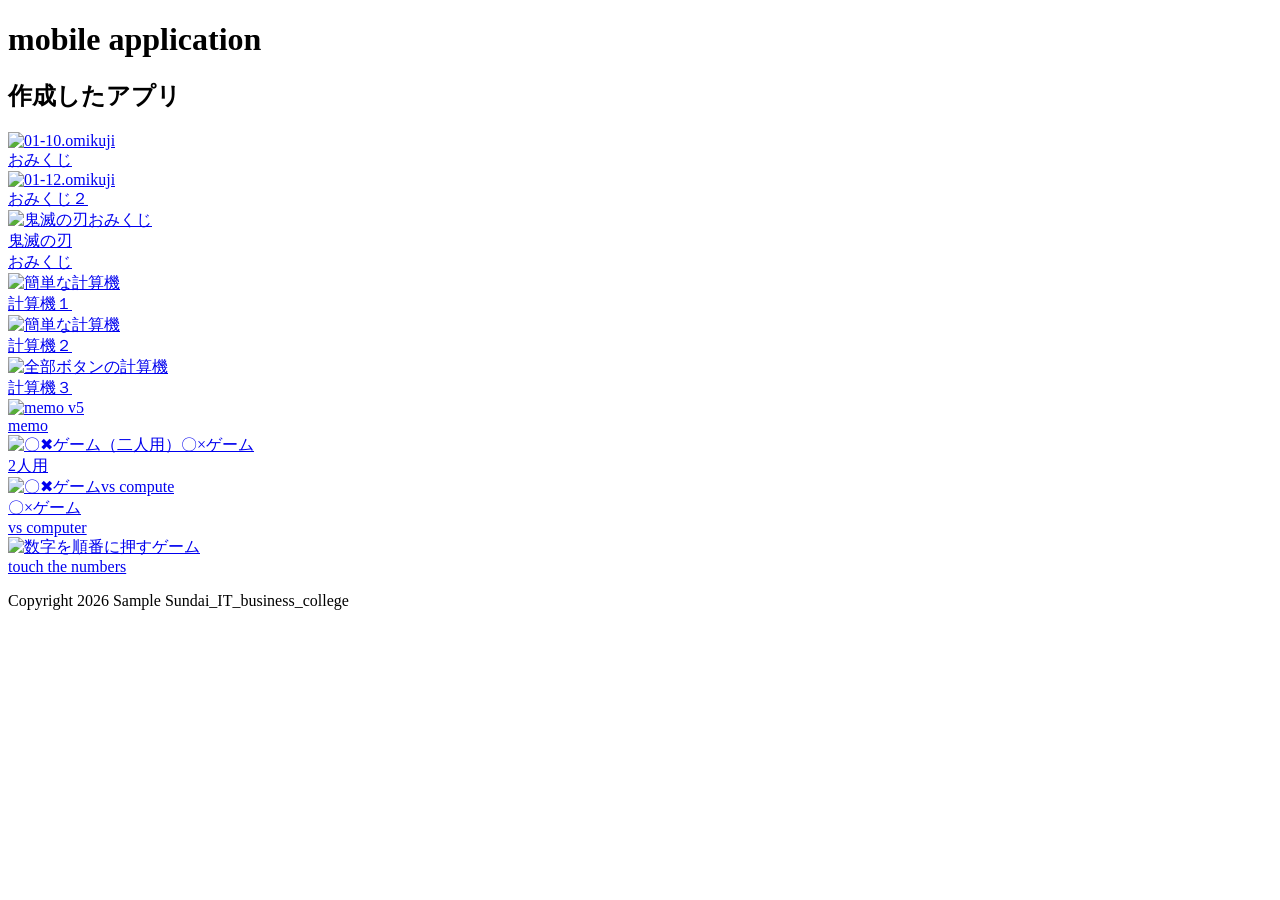
==== index.html @ b5d4d3b9 "Add files via upload" ====
<!doctype html>
<html lang="ja">
  <head>
    <meta charset="UTF-8" />
    <meta name="viewport" content="width=device-width, initial-scale=1.0" />
    <title>mobile application</title>
    <meta name="description" content="mobile application" />

    <link rel="icon" href="favicon.ico" />
    <link rel="stylesheet" href="css/index.css" />
  </head>

  <body>
    <!-- 見出し（みだし） -->
    <header class="header">
      <h1>mobile application</h1>
    </header>

    <!-- 作成したアプリ -->
    <main>
      <section class="container">
        <div class="dropReveal"></div>
        <h2>作成したアプリ</h2>
        <div class="sub_container">
          <div class="item01">
            <a href="./01_omikuji 01-10/omikuji.html" title="01-10.sound"
              ><img
                src="img/omikuji.png"
                alt="01-10.omikuji"
                class="img_fit"
              /><br />おみくじ</a
            >
          </div>
          <div class="item01">
            <a
              href="./01_omikuji 01-12/omikuji.html"
              title="01-12.同じ内容が続けて出ないようにする。 "
              ><img
                src="img/omikuji4.png"
                alt="01-12.omikuji"
              /><br />おみくじ２</a
            >
          </div>
          <div class="item01">
            <a href="./01_omikuji_kimetsu/omikuji_kimetsu.html" title="鬼滅の刃"
              ><img
                src="img/𝐈𝐧𝐨𝐬𝐮𝐤𝐞 𝐂𝐡𝐢𝐛𝐢 🐗.jpg"
                alt="鬼滅の刃おみくじ"
              /><br />鬼滅の刃<br />おみくじ</a
            >
          </div>
        </div>
        <div class="sub_container">
          <div class="item01">
            <a
              href="./03_calculator_02/calculator.html"
              title="03-02. Calculator（関数）"
              ><img
                src="img/Cinnamoroll calculator.jpg"
                alt="簡単な計算機"
              /><br />計算機１</a
            >
          </div>
          <div class="item01">
            <a
              href="./03_calculator_03/calculator.html"
              title="03-03. Calculator　イコールをボタンにする"
              ><img
                src="img/calculator.jpg"
                alt="簡単な計算機"
              /><br />計算機２</a
            >
          </div>
          <div class="item01">
            <a
              href="./03_calculator_(button)_02/calculator_button.html"
              title="03-05. Calculator（キーボードイベント）"
              ><img
                src="img/5363847.png"
                alt="全部ボタンの計算機"
              /><br />計算機３</a
            >
          </div>
        </div>
        <div class="sub_container">
          <div class="item01">
            <a href="./04-10_memo/memo.html" title="04-10.EventDelefation"
              ><img src="img/ダウンロード.jpg" alt="memo v5" /><br />memo</a
            >
          </div>
        </div>
        <div class="sub_container">
          <div class="item02">
            <a href="./05-06_tic_tac_toe/tic_tac_toe.html" title="05-06. sound"
              ><img
                src="./img/5525437.png"
                alt="〇✖ゲーム（二人用）"
              />〇×ゲーム<br />2人用</a
            >
          </div>
          <div class="item02">
            <a
              href="./05-09_tic_tac_toe/tic_tac_toe.html"
              title="05-09. vs computer level付き"
              ><img
                src="img/Loja – Vendas de atividades Pedagógicas para professores.jpg"
                alt="〇✖ゲームvs compute"
              /><br />〇×ゲーム<br />vs computer</a
            >
          </div>
        </div>
        <div class="sub_container">
          <div class="item02">
            <a href="./08_touch_the_numbers/touch_the_numbers.html" title=""
              ><img
                src="img/カッパさん.jpg"
                alt="数字を順番に押すゲーム"
              /><br />touch the numbers</a
            >
          </div>
        </div>

        <div class="filler01"></div>
      </section>

      <!-- フッター -->
      <footer>
        <p>Copyright 2026 Sample Sundai_IT_business_college</p>
      </footer>
    </main>
  </body>
</html>
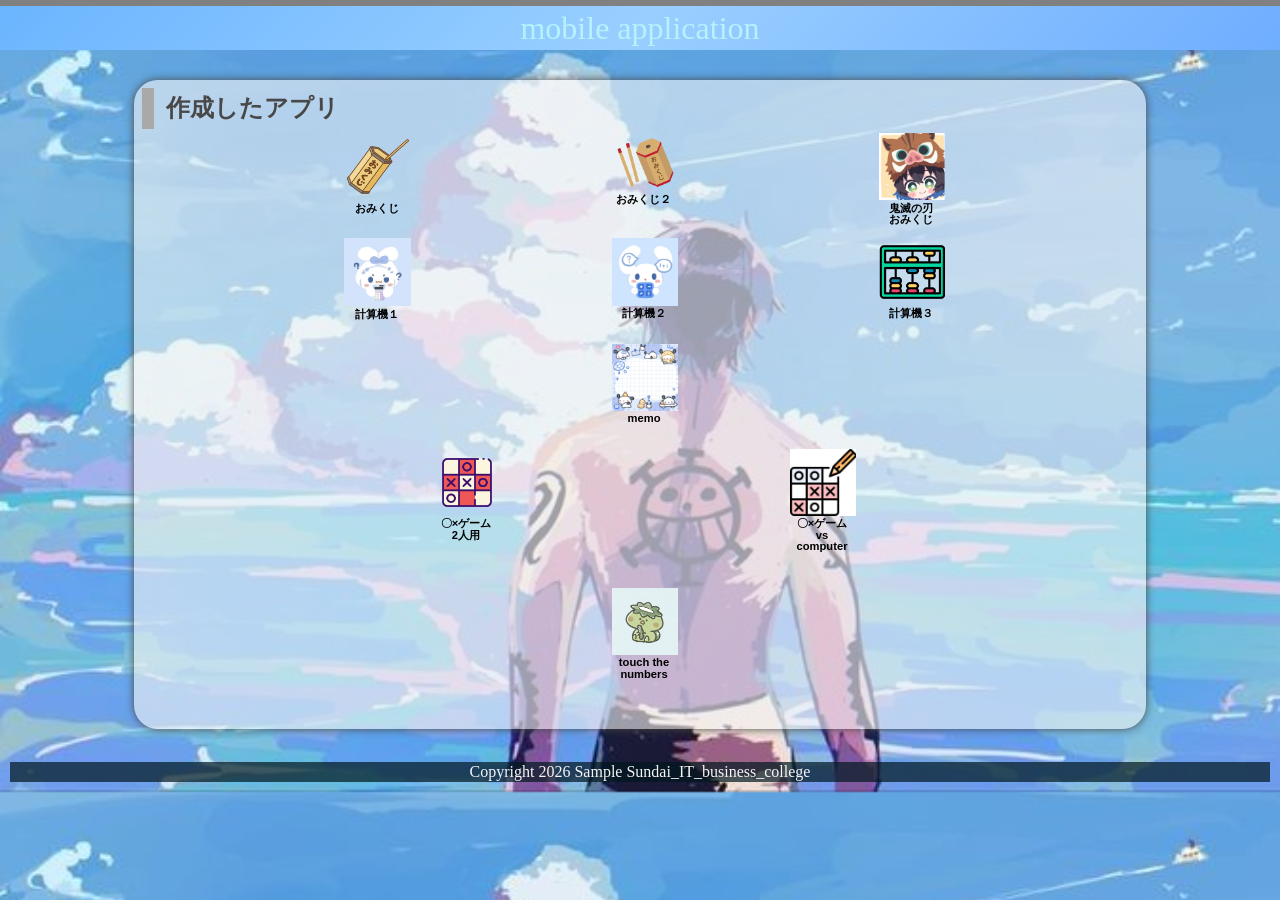
==== commit 3e41b902: "Add files via upload" ====
--- a/index.html
+++ b/index.html
@@ -44,7 +44,7 @@
           <div class="item01">
             <a href="./01_omikuji_kimetsu/omikuji_kimetsu.html" title="鬼滅の刃"
               ><img
-                src="img/𝐈𝐧𝐨𝐬𝐮𝐤𝐞 𝐂𝐡𝐢𝐛𝐢 🐗.jpg"
+                src="img/Inosuke.jpg"
                 alt="鬼滅の刃おみくじ"
               /><br />鬼滅の刃<br />おみくじ</a
             >
@@ -85,7 +85,7 @@
         <div class="sub_container">
           <div class="item01">
             <a href="./04-10_memo/memo.html" title="04-10.EventDelefation"
-              ><img src="img/ダウンロード.jpg" alt="memo v5" /><br />memo</a
+              ><img src="img/note.jpg" alt="memo v5" /><br />memo</a
             >
           </div>
         </div>
@@ -113,7 +113,7 @@
           <div class="item02">
             <a href="./08_touch_the_numbers/touch_the_numbers.html" title=""
               ><img
-                src="img/カッパさん.jpg"
+                src="img/kaba.jpg"
                 alt="数字を順番に押すゲーム"
               /><br />touch the numbers</a
             >
@@ -128,5 +128,6 @@
         <p>Copyright 2026 Sample Sundai_IT_business_college</p>
       </footer>
     </main>
+    <script src="js/index.js"></script>
   </body>
 </html>
--- a/css/index.css
+++ b/css/index.css
@@ -0,0 +1,281 @@
+@charset "utf-8";
+
+html {
+  /* ブラウザのデフォルトが16px                        */
+  /* デフォルトの16pxの代わりに1emが10pxになるように調整 */
+  font-size: 62.5%;
+}
+
+*,
+*::before,
+*::after {
+  box-sizing: border-box;
+}
+
+body {
+  line-height: 1.5;
+  color: rgb(73, 72, 72);
+  font-size: 1.6rem; /* 16px */
+  font-family:
+    "Helvetica Neue", Arial, "Hiragino Kaku Gothic ProN", "Hiragino Sans",
+    Meiryo, sans-serif;
+  text-align: center;
+  background-image: url(../img/ace.jpg); /*★自分で画像を設定すること。*/
+  background-size: cover;
+}
+
+header,
+footer,
+h1,
+h2,
+h3,
+p,
+div,
+.container01,
+.filler01 {
+  margin: 0.2em 0em 0em 0em;
+  padding: 0.1em;
+}
+
+/*****************************/
+/* 見出し（みだし）           */
+/*****************************/
+header {
+  position: fixed; /*ヘッダーを固定（こてい）する*/
+  /* 基準（きじゅん）を画面（がめん）の左上（ひだりうえ）に */
+  top: 0em;
+  left: 0em;
+  width: 100%;
+  margin: 0;
+  padding: 0;
+  background-color: grey;
+  z-index: 10;
+}
+h1 {
+  font:
+    2em Rajdhani,
+    "Noto Sans JP";
+  color: rgb(181, 242, 252);
+  /* background-image: radial-gradient(
+    circle 248px at center,
+    #16d9e3 0%,
+    #30c7ec 47%,
+    #46aef7 100%
+  ); */
+  background: linear-gradient(135deg, #6bb5ff, #99cfff, #6fadff);
+}
+
+h2 {
+  padding-left: 0.5em;
+  border-left: solid 0.5em darkgray;
+  text-align: left;
+}
+
+/*****************************/
+/* ページ                    */
+/*****************************/
+main {
+  z-index: 20;
+  margin-top: 3em;
+  overflow: auto; /* コンテンツの表示を自動に設定（スクロール） */
+}
+/*****************************/
+/* セクション(section)        */
+/*****************************/
+.container {
+  margin-top: 2em;
+  margin-right: auto;
+  margin-left: auto;
+  margin-bottom: 2em;
+  padding-left: 0.5em;
+  width: 80%;
+  border-radius: 1.5em 1.5em;
+  background-color: rgba(245, 245, 245, 0.6);
+  box-shadow: 0 0 0.5em rgb(73, 72, 72);
+}
+main > p {
+  font: 1.2em bold;
+}
+
+/*****************************/
+/* アンカー(anchor)           */
+/*****************************/
+a {
+  color: black;
+  font-weight: 900;
+  text-decoration: none;
+  transition: all 0.5s linear;
+  /* https://developer.mozilla.org/ja/docs/Web/CSS/text-decoration */
+}
+
+/* mouseoverでグレースケール */
+/*a:hover {
+  opacity: 0.5;
+  filter: grayscale(100%);
+}*/
+.catchCopy {
+  animation: catchCopy 1s 1.5s;
+}
+
+/*****************************/
+/* container  item           */
+/*****************************/
+.sub_container {
+  display: flex;
+  flex-wrap: wrap;
+  justify-content: space-evenly;
+  font-size: 0.7em;
+}
+
+.item01 {
+  position: relative;
+  width: 6em;
+  height: 9em;
+  margin: 0;
+  line-height: 1em;
+  overflow: hidden;
+  opacity: 0;
+}
+
+.item02 {
+  position: relative;
+  width: 6em;
+  height: 12em;
+  margin: 0;
+  line-height: 1em;
+  overflow: hidden;
+  opacity: 0;
+}
+.fade-in {
+  animation: fade-in 1.5s ease-out forwards;
+}
+@keyframes fade-in {
+  0% {
+    opacity: 0;
+    transform: translateY(20px);
+  }
+  100% {
+    opacity: 1;
+    transform: translateY(0);
+  }
+}
+.item01 img,
+.item02 img {
+  width: 6em;
+  height: auto;
+}
+
+.item01 .img_fit {
+  width: auto;
+  height: 6em;
+  overflow: hidden;
+}
+
+.item01 .item02 {
+  transition:
+    transform 0.3s ease,
+    box-shadow 0.3s ease;
+  cursor: pointer;
+}
+.item01 img:hover,
+.item02 img:hover {
+  transform: translateY(-5px);
+  box-shadow: 0 8px 15px rgba(0, 0, 0, 0.4);
+  border-radius: 8px;
+  opacity: 0.85;
+}
+@keyframes dropReveal {
+  0% {
+    opacity: 0;
+    clip-path: inset(0 0 100% 0);
+    transform: translateY(-40px);
+  }
+  100% {
+    opacity: 1;
+    clip-path: inset(0 0 0 0);
+    transform: translateY(0);
+  }
+}
+.sub_container .item01,
+.sub_container .item02 {
+  opacity: 0;
+  animation: dropReveal 0.5s cubic-bezier(0.25, 1, 0.5, 1) forwards;
+}
+.sub_container:nth-of-type(1) .item01:nth-child(1) {
+  animation-delay: 0.1s;
+}
+.sub_container:nth-of-type(1) .item01:nth-child(2) {
+  animation-delay: 0.2s;
+}
+.sub_container:nth-of-type(1) .item01:nth-child(3) {
+  animation-delay: 0.3s;
+}
+
+.sub_container:nth-of-type(2) .item01:nth-child(1) {
+  animation-delay: 0.4s;
+}
+.sub_container:nth-of-type(2) .item01:nth-child(2) {
+  animation-delay: 0.5s;
+}
+.sub_container:nth-of-type(2) .item01:nth-child(3) {
+  animation-delay: 0.6s;
+}
+
+.sub_container:nth-of-type(3) .item01:nth-child(1) {
+  animation-delay: 0.7s;
+}
+.sub_container:nth-of-type(3) .item01:nth-child(2) {
+  animation-delay: 0.8s;
+}
+.sub_container:nth-of-type(3) .item01:nth-child(3) {
+  animation-delay: 0.9s;
+}
+
+.sub_container:nth-of-type(4) .item01:nth-child(1) {
+  animation-delay: 1s;
+}
+
+.sub_container:nth-of-type(5) .item02:nth-child(1) {
+  animation-delay: 1.1s;
+}
+.sub_container:nth-of-type(5) .item02:nth-child(2) {
+  animation-delay: 1.2s;
+}
+
+.sub_container:nth-of-type(6) .item02:nth-child(1) {
+  animation-delay: 1.3s;
+}
+.sub_container:nth-of-type(6) .item02:nth-child(2) {
+  animation-delay: 1.4s;
+}
+.sub_container:nth-of-type(7) .item02:nth-child(1) {
+  animation-delay: 1.5s;
+}
+/*****************************/
+/* フッター                   */
+/*****************************/
+footer > p {
+  position: absolute; /*←絶対位置*/
+  /*bottom: 5px; /*下に固定*/
+  position: relative;
+  width: 100%;
+  margin: 0px;
+  padding: 1px;
+  color: whitesmoke;
+  font: 1em Rajdhani;
+  text-align: center;
+  background: rgba(1, 24, 31, 0.7);
+}
+/*******************************************************/
+/* レスポンシブ対応　メディアクエリを使ってCSSを切り替える */
+/* https://www.design-memo.com/coding/css-media-queries */
+/* mobileのときのスタイル */
+/*******************************************************/
+@media screen and (max-width: 480px) {
+  /* body{
+        background-size: auto 900px;
+    } */
+  h1 {
+    font-size: 1.5em;
+  }
+}
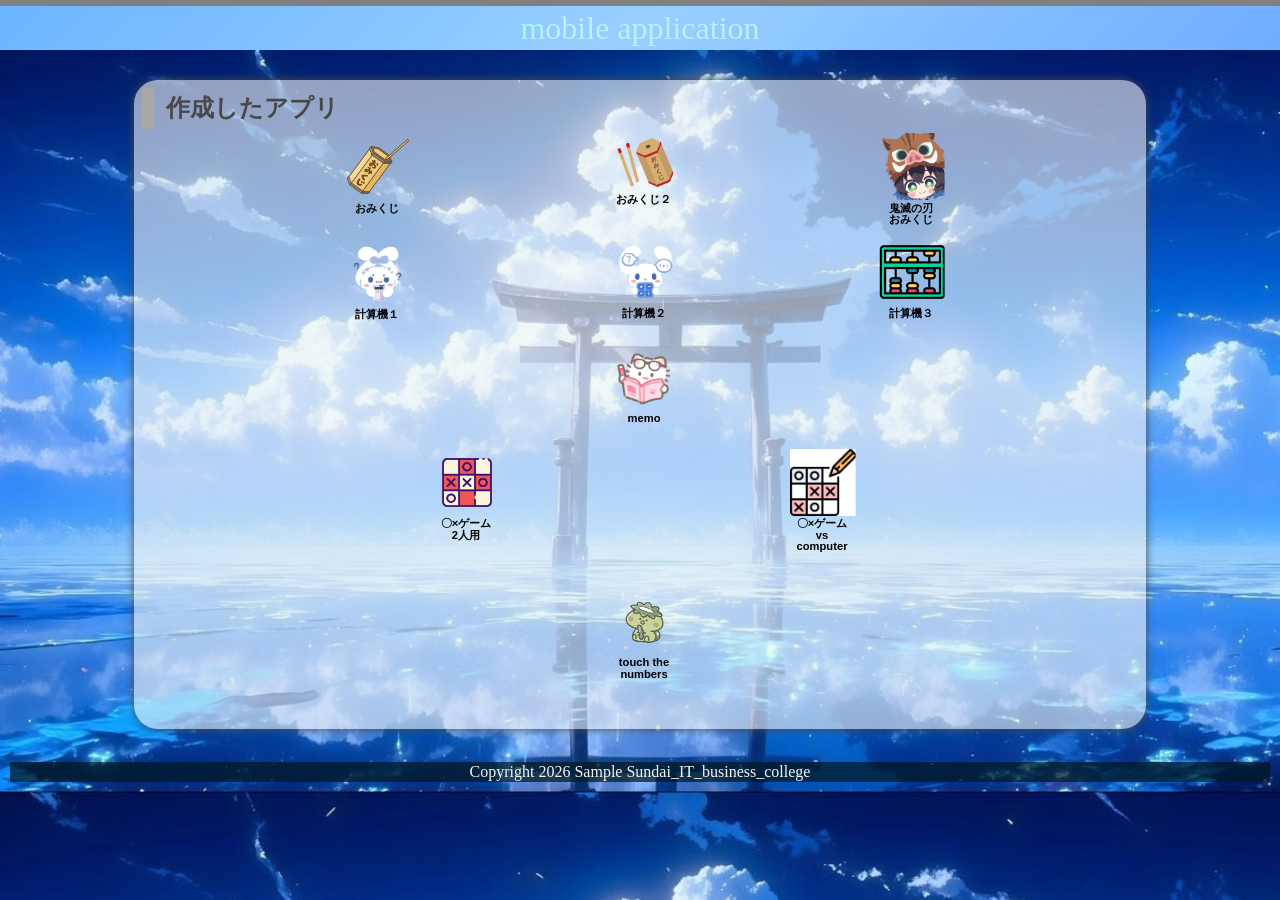
==== commit 42d03217: "Add files via upload" ====
--- a/index.html
+++ b/index.html
@@ -23,7 +23,9 @@
         <h2>作成したアプリ</h2>
         <div class="sub_container">
           <div class="item01">
-            <a href="./01_omikuji 01-10/omikuji.html" title="01-10.sound"
+            <a
+              href="./01_omikuji 01-10/01_omikuji 01-01/omikuji.html"
+              title="01-10.sound"
               ><img
                 src="img/omikuji.png"
                 alt="01-10.omikuji"
@@ -44,7 +46,7 @@
           <div class="item01">
             <a href="./01_omikuji_kimetsu/omikuji_kimetsu.html" title="鬼滅の刃"
               ><img
-                src="img/Inosuke.jpg"
+                src="img/Inosuke.png"
                 alt="鬼滅の刃おみくじ"
               /><br />鬼滅の刃<br />おみくじ</a
             >
@@ -56,7 +58,7 @@
               href="./03_calculator_02/calculator.html"
               title="03-02. Calculator（関数）"
               ><img
-                src="img/Cinnamoroll calculator.jpg"
+                src="img/Cinnamoroll calculator.png"
                 alt="簡単な計算機"
               /><br />計算機１</a
             >
@@ -66,7 +68,7 @@
               href="./03_calculator_03/calculator.html"
               title="03-03. Calculator　イコールをボタンにする"
               ><img
-                src="img/calculator.jpg"
+                src="img/calculator.png"
                 alt="簡単な計算機"
               /><br />計算機２</a
             >
@@ -85,7 +87,7 @@
         <div class="sub_container">
           <div class="item01">
             <a href="./04-10_memo/memo.html" title="04-10.EventDelefation"
-              ><img src="img/note.jpg" alt="memo v5" /><br />memo</a
+              ><img src="img/note.png" alt="memo v5" /><br />memo</a
             >
           </div>
         </div>
@@ -113,7 +115,7 @@
           <div class="item02">
             <a href="./08_touch_the_numbers/touch_the_numbers.html" title=""
               ><img
-                src="img/kaba.jpg"
+                src="img/kaba.png"
                 alt="数字を順番に押すゲーム"
               /><br />touch the numbers</a
             >
--- a/css/index.css
+++ b/css/index.css
@@ -20,7 +20,7 @@
     "Helvetica Neue", Arial, "Hiragino Kaku Gothic ProN", "Hiragino Sans",
     Meiryo, sans-serif;
   text-align: center;
-  background-image: url(../img/ace.jpg); /*★自分で画像を設定すること。*/
+  background-image: url(../img/screen.jpg); /*★自分で画像を設定すること。*/
   background-size: cover;
 }
 
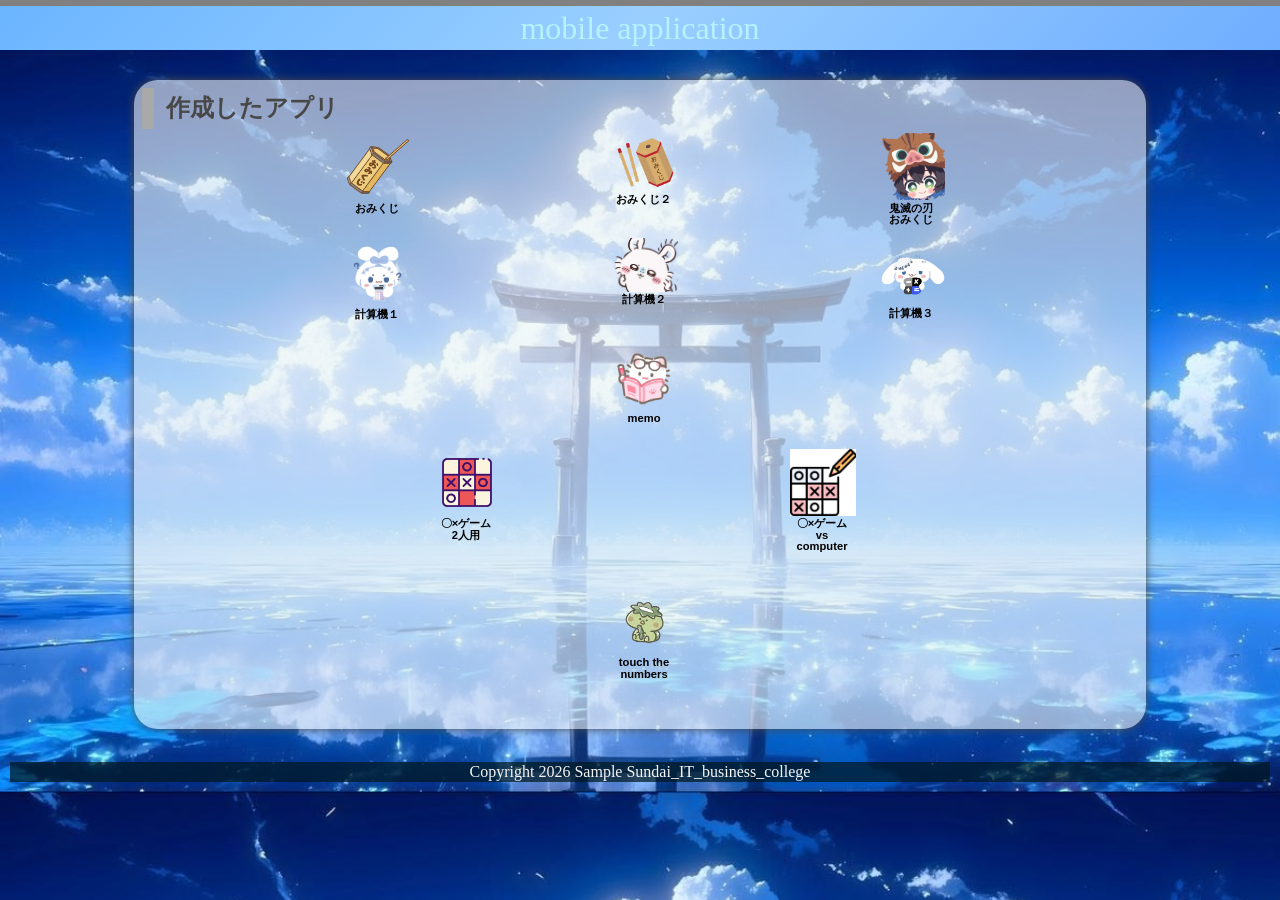
==== commit 3c4d4f45: "Add files via upload" ====
--- a/index.html
+++ b/index.html
@@ -68,7 +68,7 @@
               href="./03_calculator_03/calculator.html"
               title="03-03. Calculator　イコールをボタンにする"
               ><img
-                src="img/calculator.png"
+                src="img/Momonga-removebg-preview.png"
                 alt="簡単な計算機"
               /><br />計算機２</a
             >
@@ -78,7 +78,7 @@
               href="./03_calculator_(button)_02/calculator_button.html"
               title="03-05. Calculator（キーボードイベント）"
               ><img
-                src="img/5363847.png"
+                src="img/Cinnamonroll_icon.png"
                 alt="全部ボタンの計算機"
               /><br />計算機３</a
             >
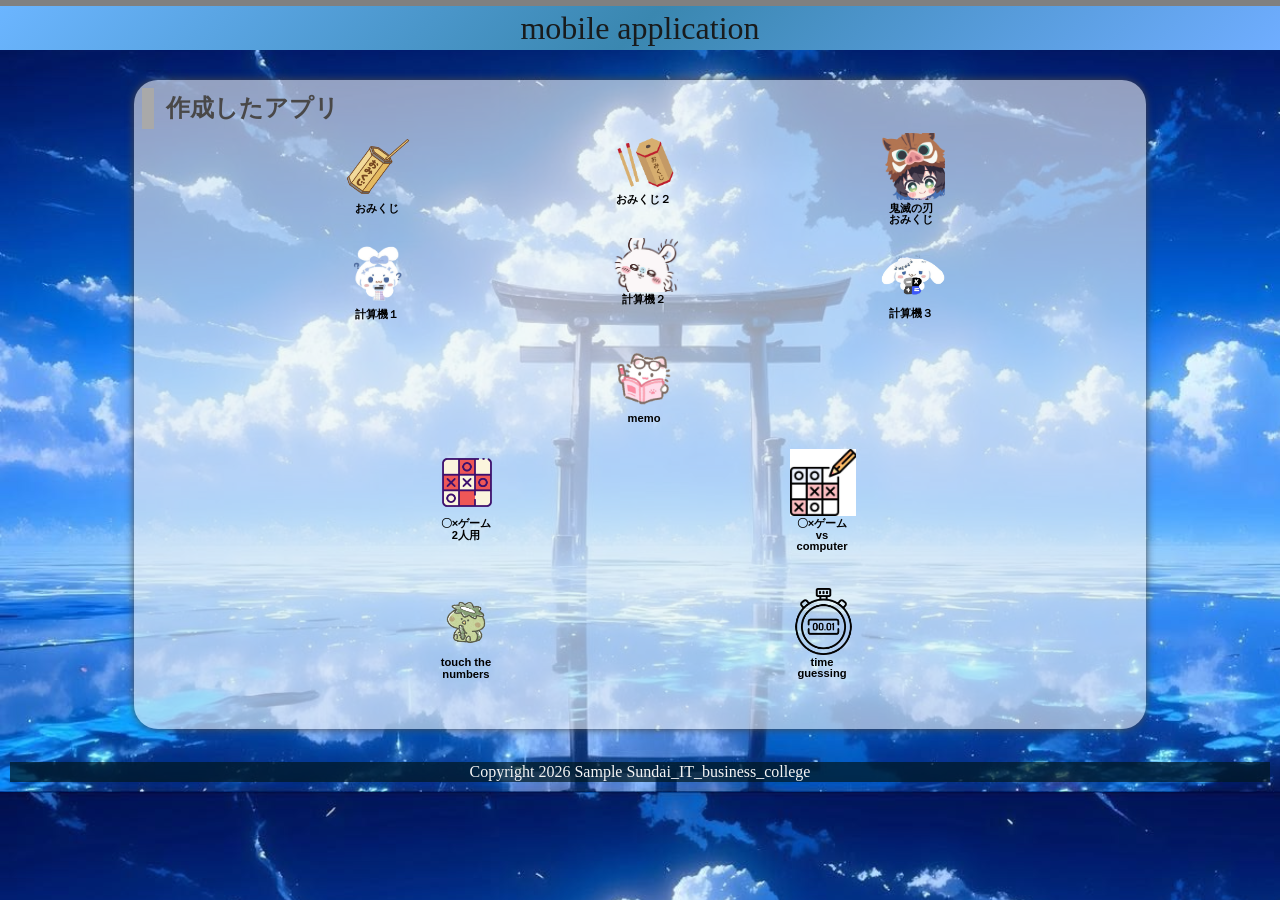
==== commit c55f5c4e: "Add files via upload" ====
--- a/index.html
+++ b/index.html
@@ -120,6 +120,12 @@
               /><br />touch the numbers</a
             >
           </div>
+          <div class="item02">
+            <a href="./98_Time_guessing_quiz_03/timeguess.html" title=""
+              ><img src="img/time.png" alt="Time guessing" /><br />time
+              guessing</a
+            >
+          </div>
         </div>
 
         <div class="filler01"></div>
--- a/css/index.css
+++ b/css/index.css
@@ -55,14 +55,14 @@
   font:
     2em Rajdhani,
     "Noto Sans JP";
-  color: rgb(181, 242, 252);
+  color: rgb(25, 27, 28);
   /* background-image: radial-gradient(
     circle 248px at center,
     #16d9e3 0%,
     #30c7ec 47%,
     #46aef7 100%
   ); */
-  background: linear-gradient(135deg, #6bb5ff, #99cfff, #6fadff);
+  background: linear-gradient(135deg, #6bb5ff, #3a87b0, #6fadff);
 }
 
 h2 {
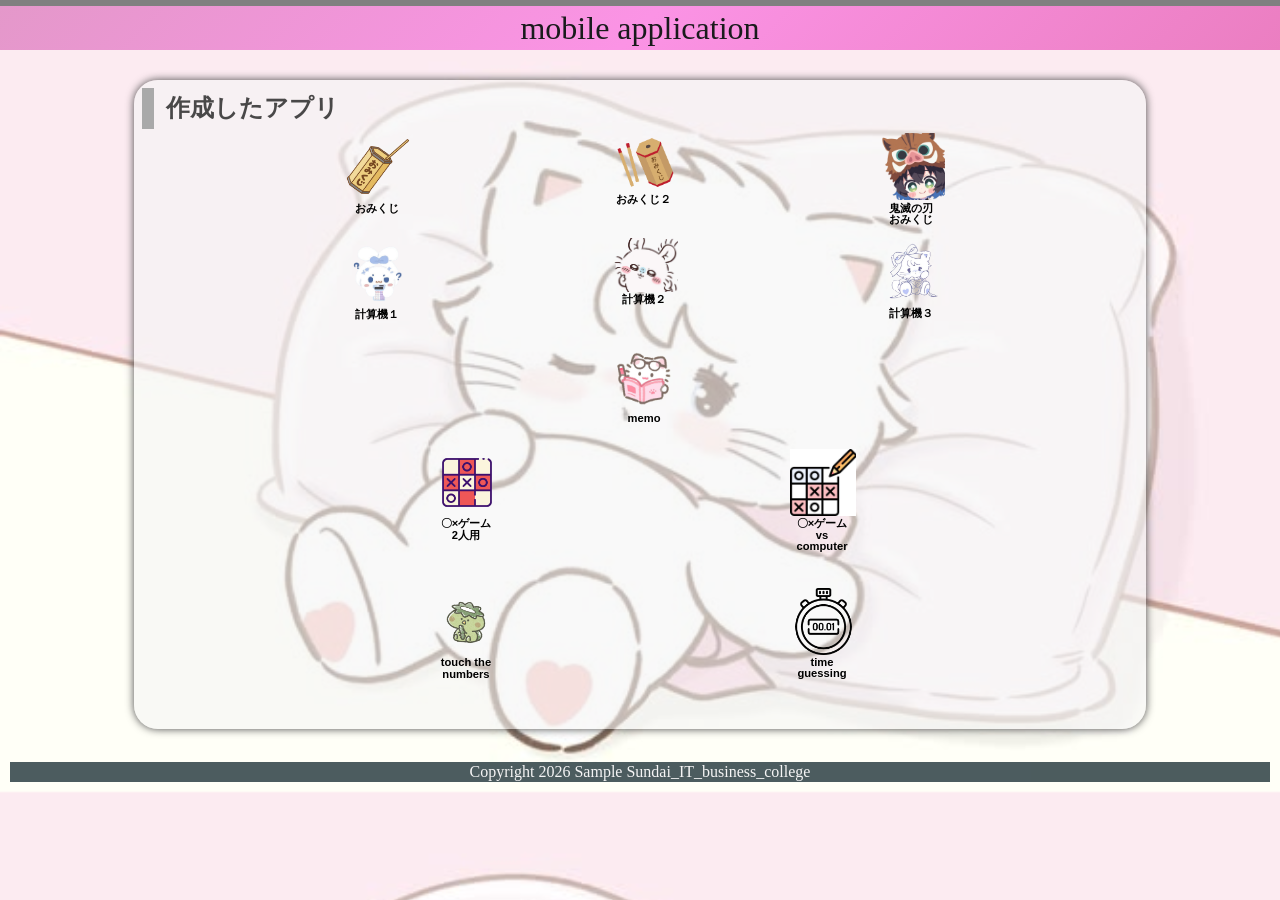
==== commit 9088d774: "Add files via upload" ====
--- a/index.html
+++ b/index.html
@@ -78,7 +78,7 @@
               href="./03_calculator_(button)_02/calculator_button.html"
               title="03-05. Calculator（キーボードイベント）"
               ><img
-                src="img/Cinnamonroll_icon.png"
+                src="img/mikko.png"
                 alt="全部ボタンの計算機"
               /><br />計算機３</a
             >
--- a/css/index.css
+++ b/css/index.css
@@ -20,7 +20,7 @@
     "Helvetica Neue", Arial, "Hiragino Kaku Gothic ProN", "Hiragino Sans",
     Meiryo, sans-serif;
   text-align: center;
-  background-image: url(../img/screen.jpg); /*★自分で画像を設定すること。*/
+  background-image: url(../img/mikko\ cat.jpg); /*★自分で画像を設定すること。*/
   background-size: cover;
 }
 
@@ -62,7 +62,7 @@
     #30c7ec 47%,
     #46aef7 100%
   ); */
-  background: linear-gradient(135deg, #6bb5ff, #3a87b0, #6fadff);
+  background: linear-gradient(135deg, #e498ca, #fb93e5, #eb7ec1);
 }
 
 h2 {
